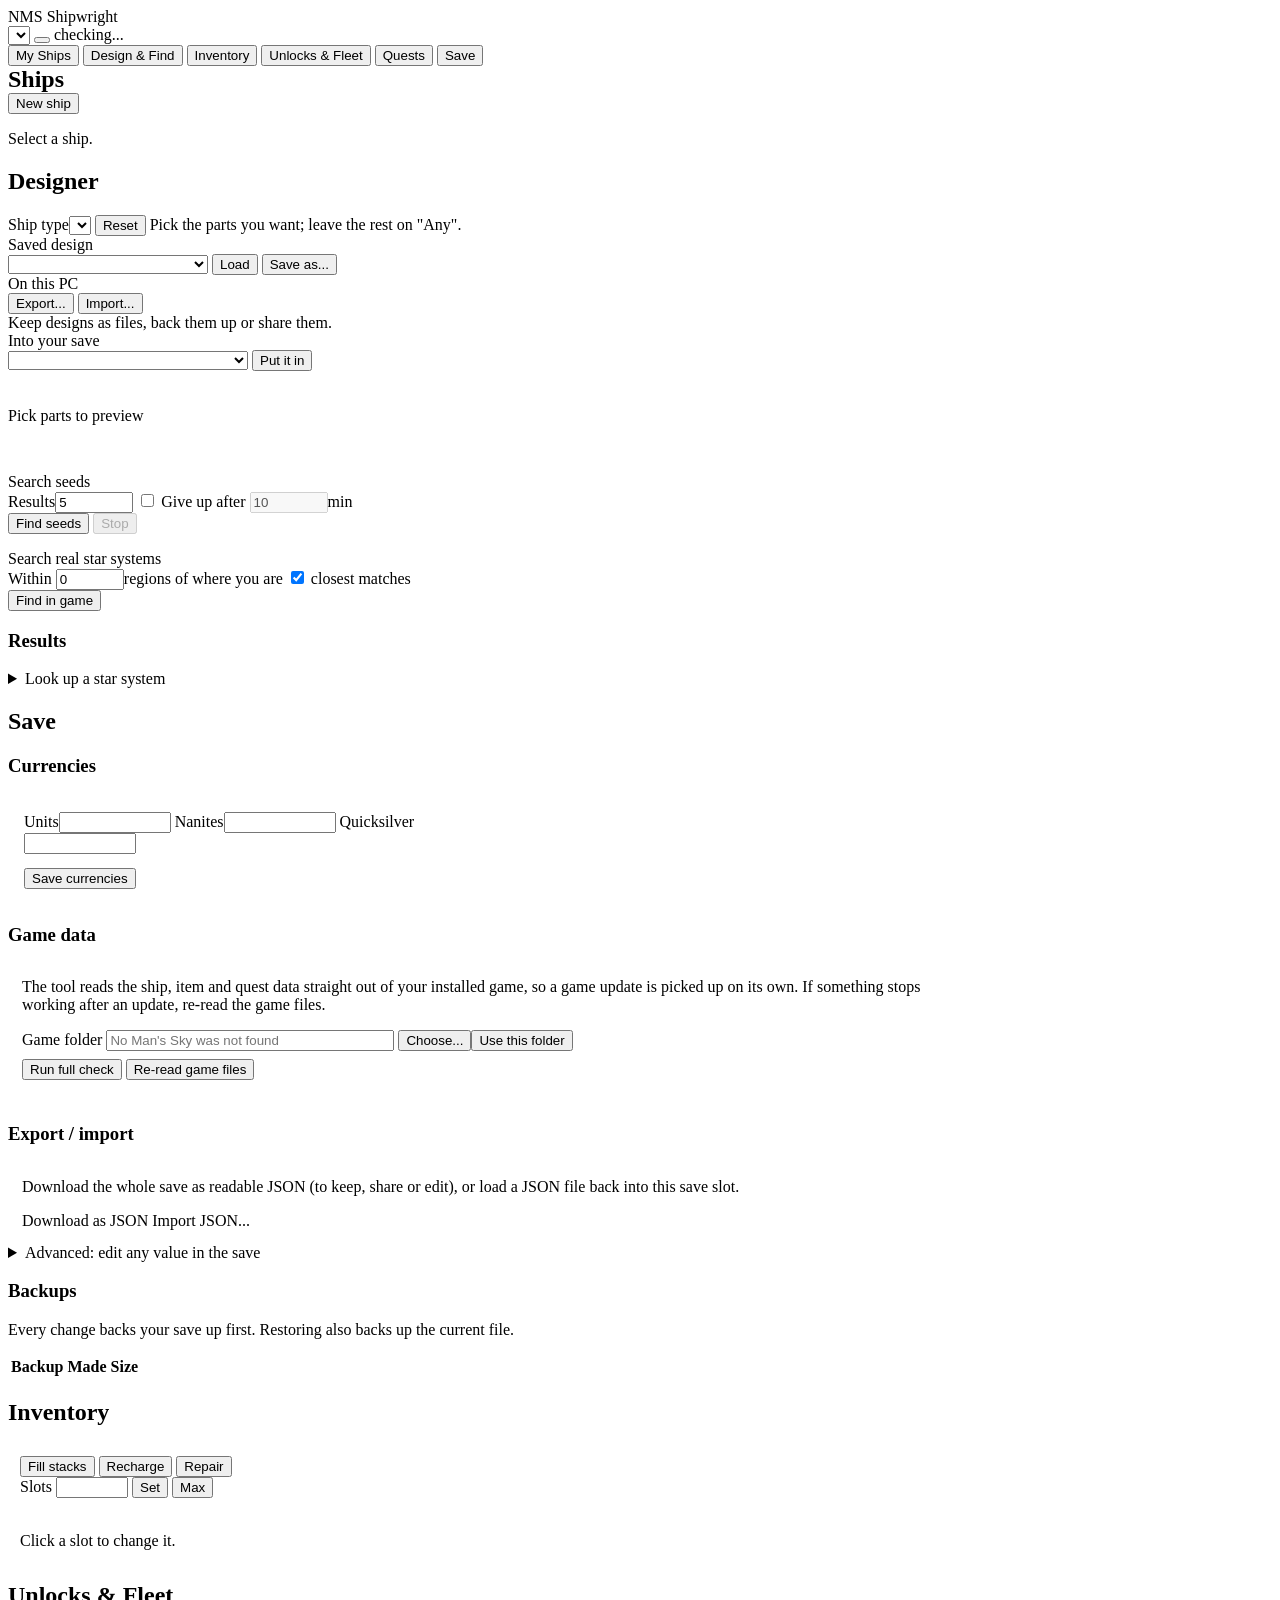
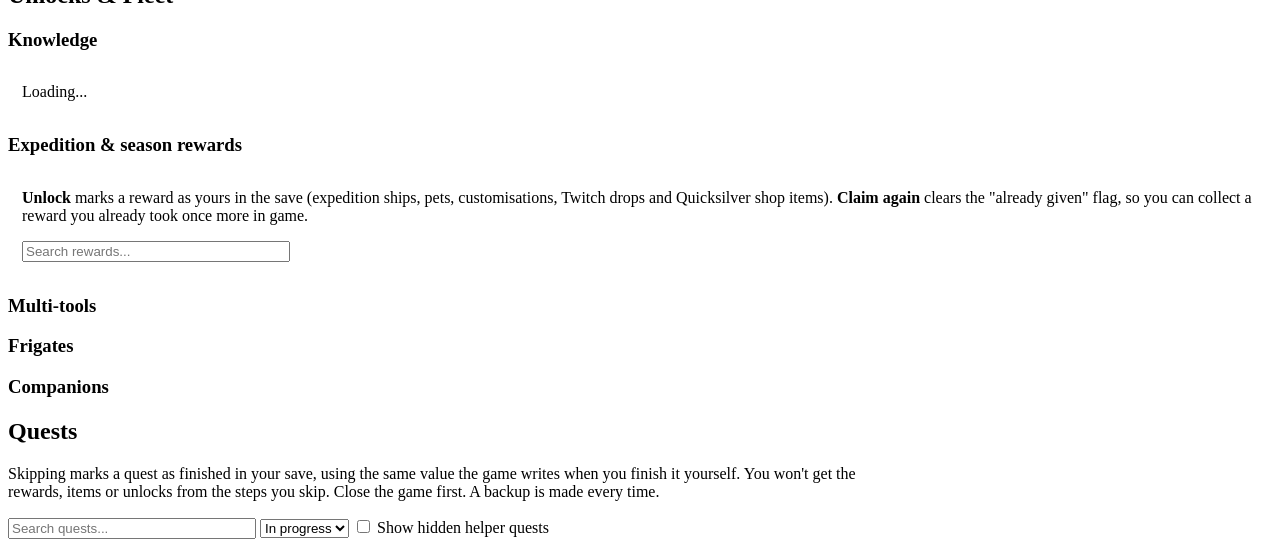
==== webapp/static/editor.html @ b8910b8d "Give the app one button vocabulary and group what belongs together Every button looked the same, so " ====
<!doctype html>
<html lang="en">
<head>
<meta charset="utf-8">
<meta name="viewport" content="width=device-width,initial-scale=1">
<title>NMS Shipwright</title>
<link rel="stylesheet" href="/static/app.css">
</head>
<body>
<div class="app">
<header>
  <div class="brand"><i></i>NMS Shipwright</div>
  <select id="saveSel" title="Save file -- the game loads the newest"></select>
  <button class="iconbtn solid" id="refresh" data-icon="spin" title="Re-read saves (picks the newest)"></button>
  <span class="pill" id="gamePill">checking...</span>
</header>
<nav>
  <button data-page="ships" data-icon="ship" class="active">My Ships</button>
  <button data-page="designer" data-icon="sliders">Design &amp; Find</button>
  <button data-page="inventory" data-icon="grid">Inventory</button>
  <button data-page="unlocks" data-icon="key">Unlocks &amp; Fleet</button>
  <button data-page="quests" data-icon="list">Quests</button>
  <button data-page="player" data-icon="disk">Save</button>
  <span class="navver" id="navVer" title="Installed version"></span>
</nav>
<div id="banner" class="banner" hidden></div>
<main>
  <section class="page active" id="page-ships">
    <div class="split">
      <div><div class="row" style="justify-content:space-between;margin-bottom:12px"><h2 style="margin:0">Ships</h2>
        <button class="btn primary" id="newShip" data-icon="plus">New ship</button></div><div class="shiplist" id="shipList"></div></div>
      <div class="card detail" id="shipDetail"><p class="muted">Select a ship.</p></div>
    </div>
  </section>

  <section class="page" id="page-designer">
    <h2>Designer</h2>
    <div class="row"><label class="muted">Ship type</label><select id="dShip"></select>
      <button class="btn ghost" id="dReset" data-icon="spin">Reset</button>
      <span class="muted">Pick the parts you want; leave the rest on "Any".</span></div>
    <div class="card toolbar">
      <div class="tgroup"><span class="tlabel">Saved design</span>
        <div class="row"><select id="dSaved" style="min-width:200px"></select>
          <button class="btn" id="dLoad" data-icon="folder">Load</button>
          <button class="btn" id="dSave" data-icon="disk">Save as...</button>
          <button class="btn danger sq" id="dDelete" data-icon="trash" title="Delete this saved design" hidden></button></div>
        <span class="muted tnote" id="dDesignNote"></span></div>
      <div class="tsep"></div>
      <div class="tgroup"><span class="tlabel">On this PC</span>
        <div class="row"><button class="btn" id="dExport" data-icon="down">Export...</button>
          <button class="btn" id="dImport" data-icon="up">Import...</button></div>
        <span class="muted tnote">Keep designs as files, back them up or share them.</span></div>
      <div class="tgroup wide"><span class="tlabel">Into your save</span>
        <div class="row"><select id="dTarget" style="min-width:240px"></select>
          <button class="btn primary" id="dInstall" data-icon="box">Put it in</button>
          <button class="btn danger" id="dInstallStop" data-icon="stop" hidden>Stop</button></div>
        <span class="muted tnote" id="dInstallStatus"></span></div>
    </div>
    <div id="dEdit"></div>
    <div class="grid2" style="margin-top:12px">
      <div class="card" style="padding:12px"><div class="tree" id="dTree"></div></div>
      <div>
        <div class="card hero" id="dPreview"><span class="muted">Pick parts to preview</span></div>
        <div class="card" style="padding:12px;margin-top:12px" id="dLook"></div>
        <div class="card" style="padding:0;margin-top:12px">
          <div class="seek"><span class="tlabel">Search seeds</span>
            <div class="row"><label class="muted">Results</label><input id="dN" type="number" value="5" min="1" max="50" style="width:70px">
              <label class="muted" title="Off: keep searching until you press Stop"><input type="checkbox" id="dLimit"> Give up after</label>
              <input id="dSecs" type="number" value="10" min="1" max="1440" style="width:70px" disabled><label class="muted">min</label></div>
            <div class="row end"><button class="btn primary" id="dGo" data-icon="search">Find seeds</button>
              <button class="btn danger" id="dStop" data-icon="stop" disabled>Stop</button></div>
            <p class="muted tnote" id="dOdds"></p>
            <p class="muted tnote" id="dStatus"></p></div>
          <div class="seek top"><span class="tlabel">Search real star systems</span>
            <div class="row"><label class="muted">Within</label>
              <input id="dRad" type="number" value="0" min="0" max="6" style="width:60px"><label class="muted">regions of where you are</label>
              <label class="muted" title="Rank ships by how many of your parts they have, instead of requiring all of them">
                <input type="checkbox" id="dClose" checked> closest matches</label></div>
            <div class="row end"><button class="btn" id="dFind" data-icon="globe">Find in game</button></div></div>
        </div>
      </div>
    </div>
    <h3>Results</h3><div class="results" id="dResults"></div>
    <details class="fold" id="fBox"><summary>Look up a star system</summary>
    <p class="muted" style="max-width:820px;margin-top:0">See the ships that visit any system (its space station, freighter fleet and,
      in dissonant systems, the Sentinel interceptor) before you travel there.</p>
    <div class="card" style="padding:12px">
      <div class="row"><label class="muted">System</label>
        <input id="fAddr" class="mono" placeholder="Portal glyphs (10BE08220992) or coordinates (0191:0087:0A1F:00BE)" style="width:360px">
        <label class="muted">Galaxy</label><input id="fGal" type="number" min="0" max="255" value="0" style="width:64px">
        <button class="btn primary" id="fShow">Show ships</button><button class="btn" id="fHere">My current system</button></div>
      <div class="row" id="fVisited" style="margin-top:8px"></div>
    </div>
    <div id="fSystem" style="margin-top:12px"></div>
    </details>
  </section>

  <section class="page" id="page-player">
    <h2>Save</h2>
    <h3>Currencies</h3>
    <div class="card" style="padding:16px;max-width:460px">
      <div class="form">
        <label for="p_units">Units</label><input id="p_units" type="number" min="0" max="2147483647">
        <label for="p_nanites">Nanites</label><input id="p_nanites" type="number" min="0" max="2147483647">
        <label for="p_quicksilver">Quicksilver</label><input id="p_quicksilver" type="number" min="0" max="2147483647">
      </div>
      <div class="row" style="margin-top:14px"><button class="btn primary" id="pSave">Save currencies</button></div>
    </div>
    <h3>Game data</h3>
    <div class="card" style="padding:14px;max-width:900px">
      <p class="muted" style="margin-top:0">The tool reads the ship, item and quest data straight out of your installed
        game, so a game update is picked up on its own. If something stops working after an update, re-read the game files.</p>
      <div class="row"><label class="muted" style="min-width:96px">Game folder</label>
        <input id="hDir" class="mono" style="flex:1;min-width:280px" placeholder="No Man's Sky was not found">
        <button class="btn" id="hPick">Choose...</button><button class="btn" id="hDirSave">Use this folder</button></div>
      <div class="row" style="margin-top:8px"><button class="btn" id="hCheck" data-icon="check">Run full check</button>
        <button class="btn" id="hRefresh" data-icon="spin">Re-read game files</button>
        <span class="muted" id="hBuild"></span></div>
      <div class="hlist" id="hList" style="margin-top:10px"></div>
    </div>
    <h3>Export / import</h3>
    <div class="card" style="padding:14px;max-width:760px">
      <p class="muted" style="margin-top:0">Download the whole save as readable JSON (to keep, share or edit), or load a JSON file back into this save slot.</p>
      <div class="row"><a class="btn" id="xExport" data-icon="down" download>Download as JSON</a>
        <label class="btn" data-icon="up">Import JSON...<input type="file" id="xImport" accept=".json,application/json" hidden></label></div>
    </div>
    <details class="fold" id="rawBox"><summary>Advanced: edit any value in the save</summary>
      <p class="muted" style="margin-top:0">Browse the save like NomNom's JSON view. Values are checked to keep their type. A backup is made on every change.</p>
      <div class="row"><span class="mono" id="rPath"></span></div>
      <div class="card rawlist" id="rList"></div>
      <div class="row" id="rEdit" style="margin-top:8px"></div>
    </details>
    <h3>Backups</h3>
    <p class="muted" style="margin-top:0">Every change backs your save up first. Restoring also backs up the current file.</p>
    <table><thead><tr><th>Backup</th><th>Made</th><th>Size</th><th></th></tr></thead><tbody id="bRows"></tbody></table>
  </section>

  <section class="page" id="page-inventory">
    <h2>Inventory</h2>
    <div class="invwrap">
      <div class="card invlist" id="iList"></div>
      <div>
        <div class="card row" style="margin-bottom:10px;padding:10px 12px">
          <b id="iTitle"></b><span class="muted" id="iInfo"></span>
          <span class="spacer"></span>
          <div class="row" style="gap:6px"><button class="btn" data-op="fill" data-icon="layers">Fill stacks</button>
            <button class="btn" data-op="recharge" data-icon="bolt">Recharge</button>
            <button class="btn" data-op="repair" data-icon="wrench">Repair</button></div>
          <span class="tsep"></span>
          <div class="row" style="gap:6px"><label class="muted">Slots</label>
            <input id="iSlots" type="number" min="1" max="120" style="width:64px">
            <button class="btn" id="iSetSlots" data-icon="check">Set</button>
            <button class="btn" data-op="expand" data-icon="expand">Max</button></div></div>
        <div class="invgrid" id="iGrid"></div>
        <div class="card" style="padding:12px;margin-top:12px" id="iSlot"><span class="muted">Click a slot to change it.</span></div>
      </div>
    </div>
  </section>

  <section class="page" id="page-unlocks">
    <h2>Unlocks &amp; Fleet</h2>
    <h3>Knowledge</h3>
    <div class="card" style="padding:14px" id="uKnow"><span class="muted">Loading...</span></div>
    <h3>Expedition &amp; season rewards</h3>
    <div class="card" style="padding:14px">
      <p class="muted" style="margin-top:0"><b>Unlock</b> marks a reward as yours in the save (expedition ships, pets, customisations,
        Twitch drops and Quicksilver shop items). <b>Claim again</b> clears the "already given" flag, so you can collect a reward
        you already took once more in game.</p>
      <div class="row" id="wGroups"></div>
      <div class="row" style="margin-top:10px"><input id="wQ" placeholder="Search rewards..." style="min-width:260px">
        <span class="muted" id="wCount"></span></div>
      <div class="rewlist" id="wList"></div>
    </div>
    <h3>Multi-tools</h3><div class="ulist" id="uTools"></div>
    <h3>Frigates</h3><div class="ulist" id="uFrig"></div>
    <h3>Companions</h3><div class="ulist" id="uPets"></div>
  </section>

  <section class="page" id="page-quests">
    <h2>Quests</h2>
    <p class="muted" style="max-width:900px">Skipping marks a quest as finished in your save, using the same value the game writes when you finish it
      yourself. You won't get the rewards, items or unlocks from the steps you skip. Close the game first. A backup is made every time.</p>
    <div class="row">
      <input id="qFilter" placeholder="Search quests..." style="min-width:240px">
      <select id="qShow"><option value="in_progress">In progress</option><option value="not_started">Not started</option>
        <option value="done">Finished</option><option value="all">All</option></select>
      <label class="muted"><input type="checkbox" id="qHelpers"> Show hidden helper quests</label>
      <span class="muted" id="qCount"></span>
    </div>
    <div class="qlist" id="qList"></div>
  </section>

</main>
</div>
<div id="toast"></div>

<script src="/static/viewer.js"></script>
<script src="/static/js/core.js"></script>
<script src="/static/js/ships.js"></script>
<script src="/static/js/designer.js"></script>
<script src="/static/js/find.js"></script>
<script src="/static/js/inventory.js"></script>
<script src="/static/js/unlocks.js"></script>
<script src="/static/js/player.js"></script>
<script src="/static/js/save.js"></script>
<script src="/static/js/boot.js"></script>
</body>
</html>
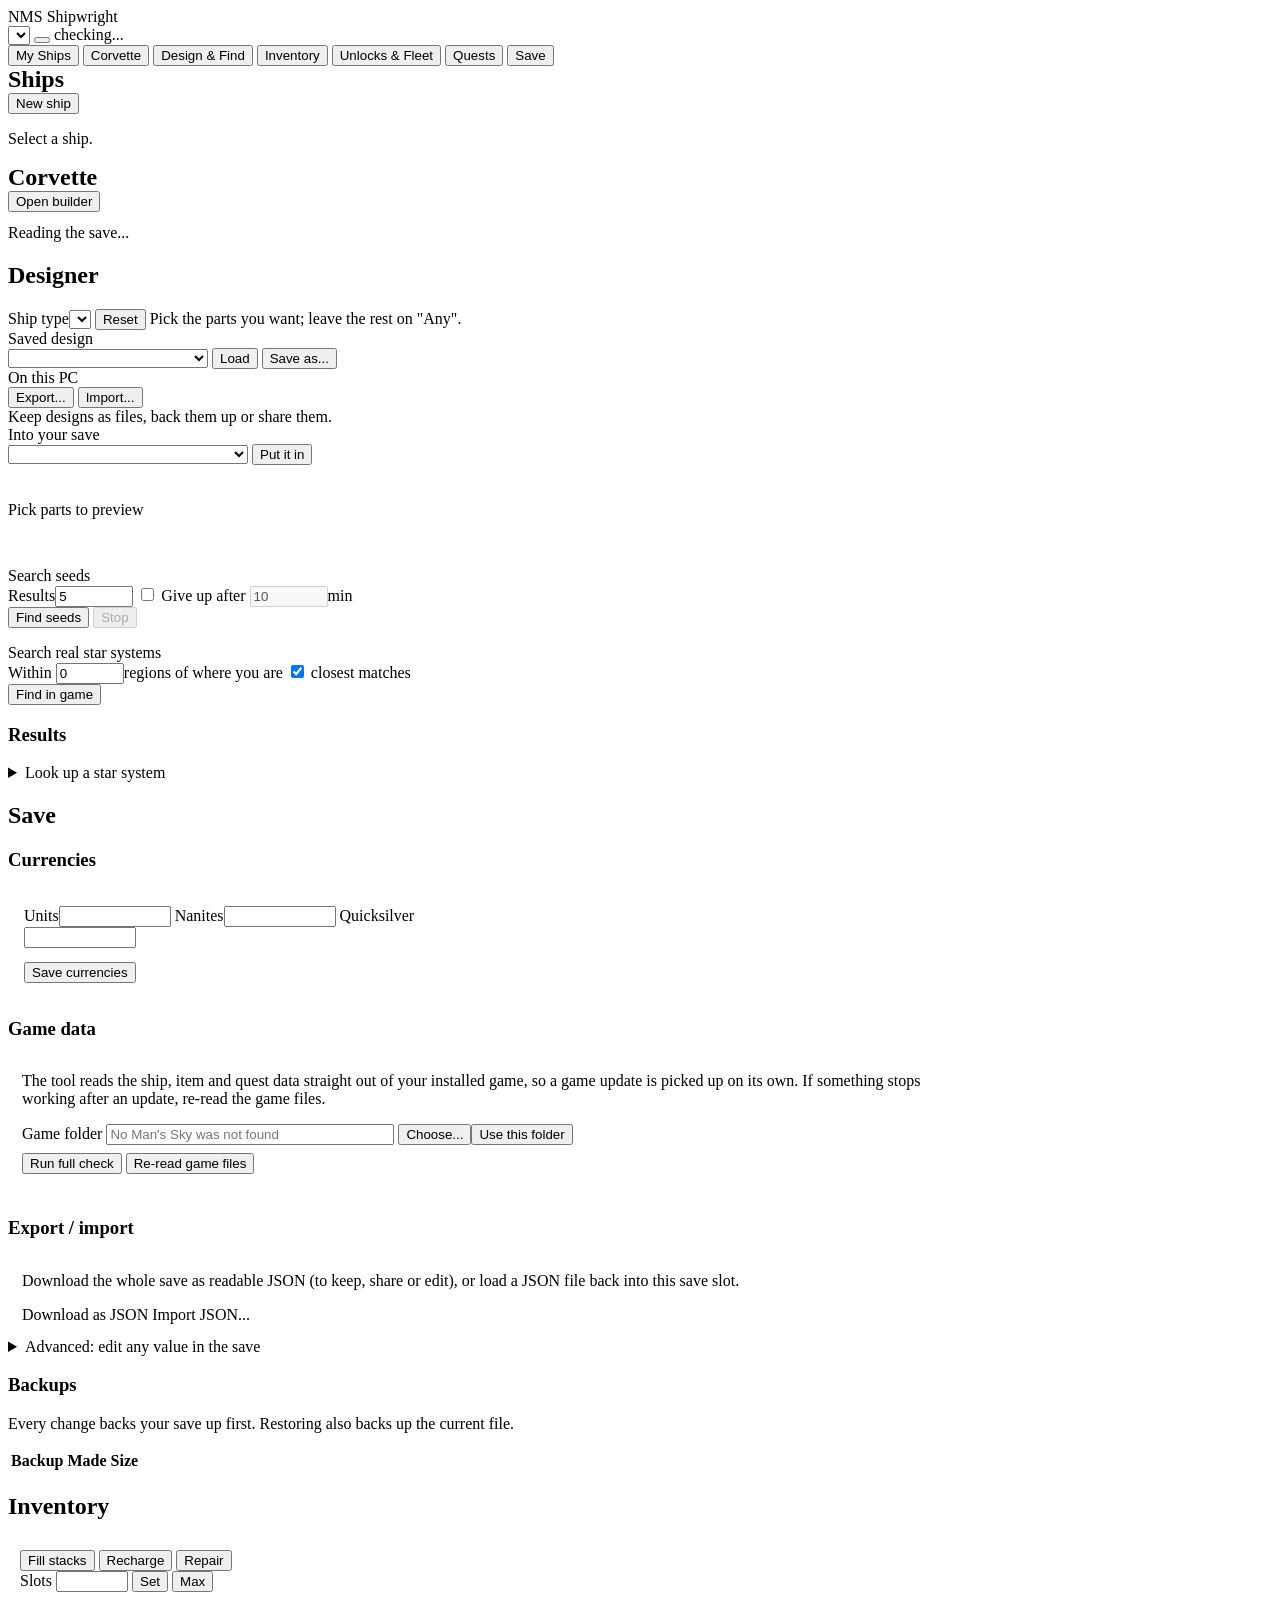
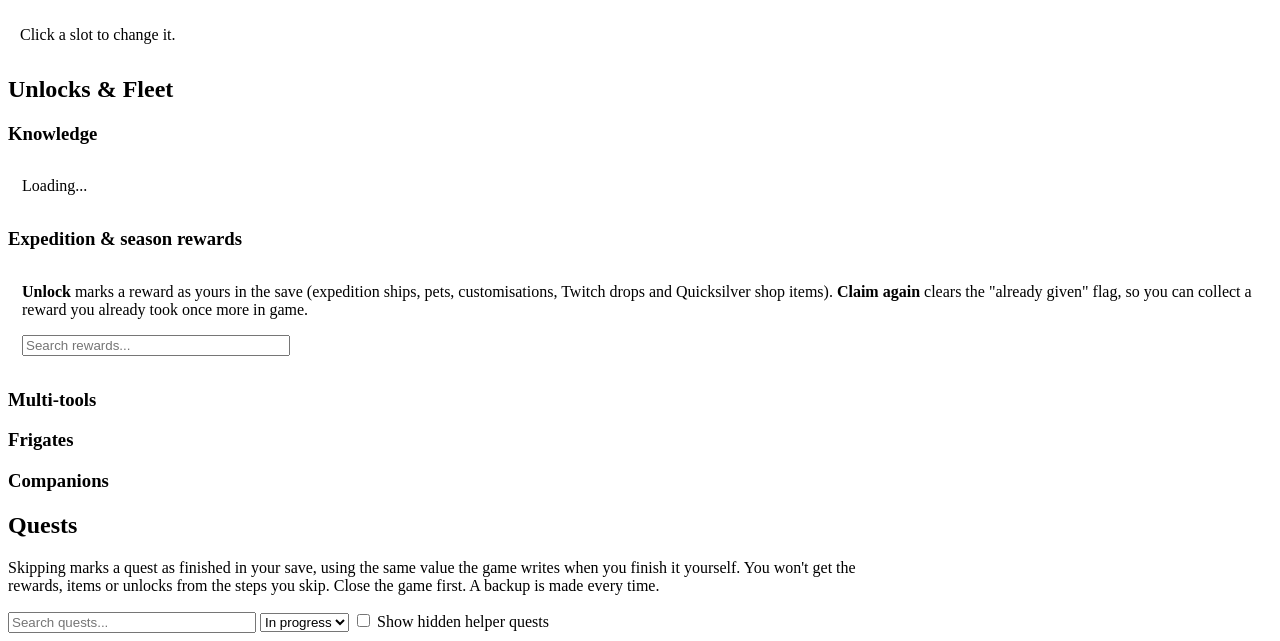
==== commit 0dcc8ba2: "Show a save's corvette and what it is built from" ====
--- a/webapp/static/editor.html
+++ b/webapp/static/editor.html
@@ -16,6 +16,7 @@
 </header>
 <nav>
   <button data-page="ships" data-icon="ship" class="active">My Ships</button>
+  <button data-page="corvette" data-icon="layers" class="wip" title="Under construction: the corvette tools are still being built">Corvette</button>
   <button data-page="designer" data-icon="sliders">Design &amp; Find</button>
   <button data-page="inventory" data-icon="grid">Inventory</button>
   <button data-page="unlocks" data-icon="key">Unlocks &amp; Fleet</button>
@@ -30,6 +31,18 @@
       <div><div class="row" style="justify-content:space-between;margin-bottom:12px"><h2 style="margin:0">Ships</h2>
         <button class="btn primary" id="newShip" data-icon="plus">New ship</button></div><div class="shiplist" id="shipList"></div></div>
       <div class="card detail" id="shipDetail"><p class="muted">Select a ship.</p></div>
+    </div>
+  </section>
+
+  <section class="page" id="page-corvette">
+    <div class="row" style="justify-content:space-between;margin-bottom:12px"><h2 style="margin:0">Corvette</h2>
+      <div class="row"><select id="cvPick" hidden></select>
+        <span class="badge" id="cvCount"></span><span class="badge hot" id="cvTurned" hidden></span>
+        <button class="btn primary" id="cvBuild" data-icon="sliders">Open builder</button></div></div>
+    <div class="cvwrap">
+      <div class="card" id="cvPanel"><div class="cvlist" id="cvList"></div>
+        <div class="cvfoot" id="cvFoot" hidden></div></div>
+      <div class="hero" id="cvView"><span class="muted">Reading the save...</span></div>
     </div>
   </section>
 
@@ -67,6 +80,12 @@
             <div class="row"><label class="muted">Results</label><input id="dN" type="number" value="5" min="1" max="50" style="width:70px">
               <label class="muted" title="Off: keep searching until you press Stop"><input type="checkbox" id="dLimit"> Give up after</label>
               <input id="dSecs" type="number" value="10" min="1" max="1440" style="width:70px" disabled><label class="muted">min</label></div>
+            <div class="row" id="dPaintRow" hidden><label class="muted">Colour</label>
+              <select id="dColour" title="An interceptor's seed decides whether your paint shows at all">
+                <option value="">Any seed</option>
+                <option value="paintable">Only ones I can paint</option>
+                <option value="black">Pure black ones (the seed's own)</option>
+              </select></div>
             <div class="row end"><button class="btn primary" id="dGo" data-icon="search">Find seeds</button>
               <button class="btn danger" id="dStop" data-icon="stop" disabled>Stop</button></div>
             <p class="muted tnote" id="dOdds"></p>
@@ -197,6 +216,7 @@
 <script src="/static/viewer.js"></script>
 <script src="/static/js/core.js"></script>
 <script src="/static/js/ships.js"></script>
+<script src="/static/js/corvette.js"></script>
 <script src="/static/js/designer.js"></script>
 <script src="/static/js/find.js"></script>
 <script src="/static/js/inventory.js"></script>
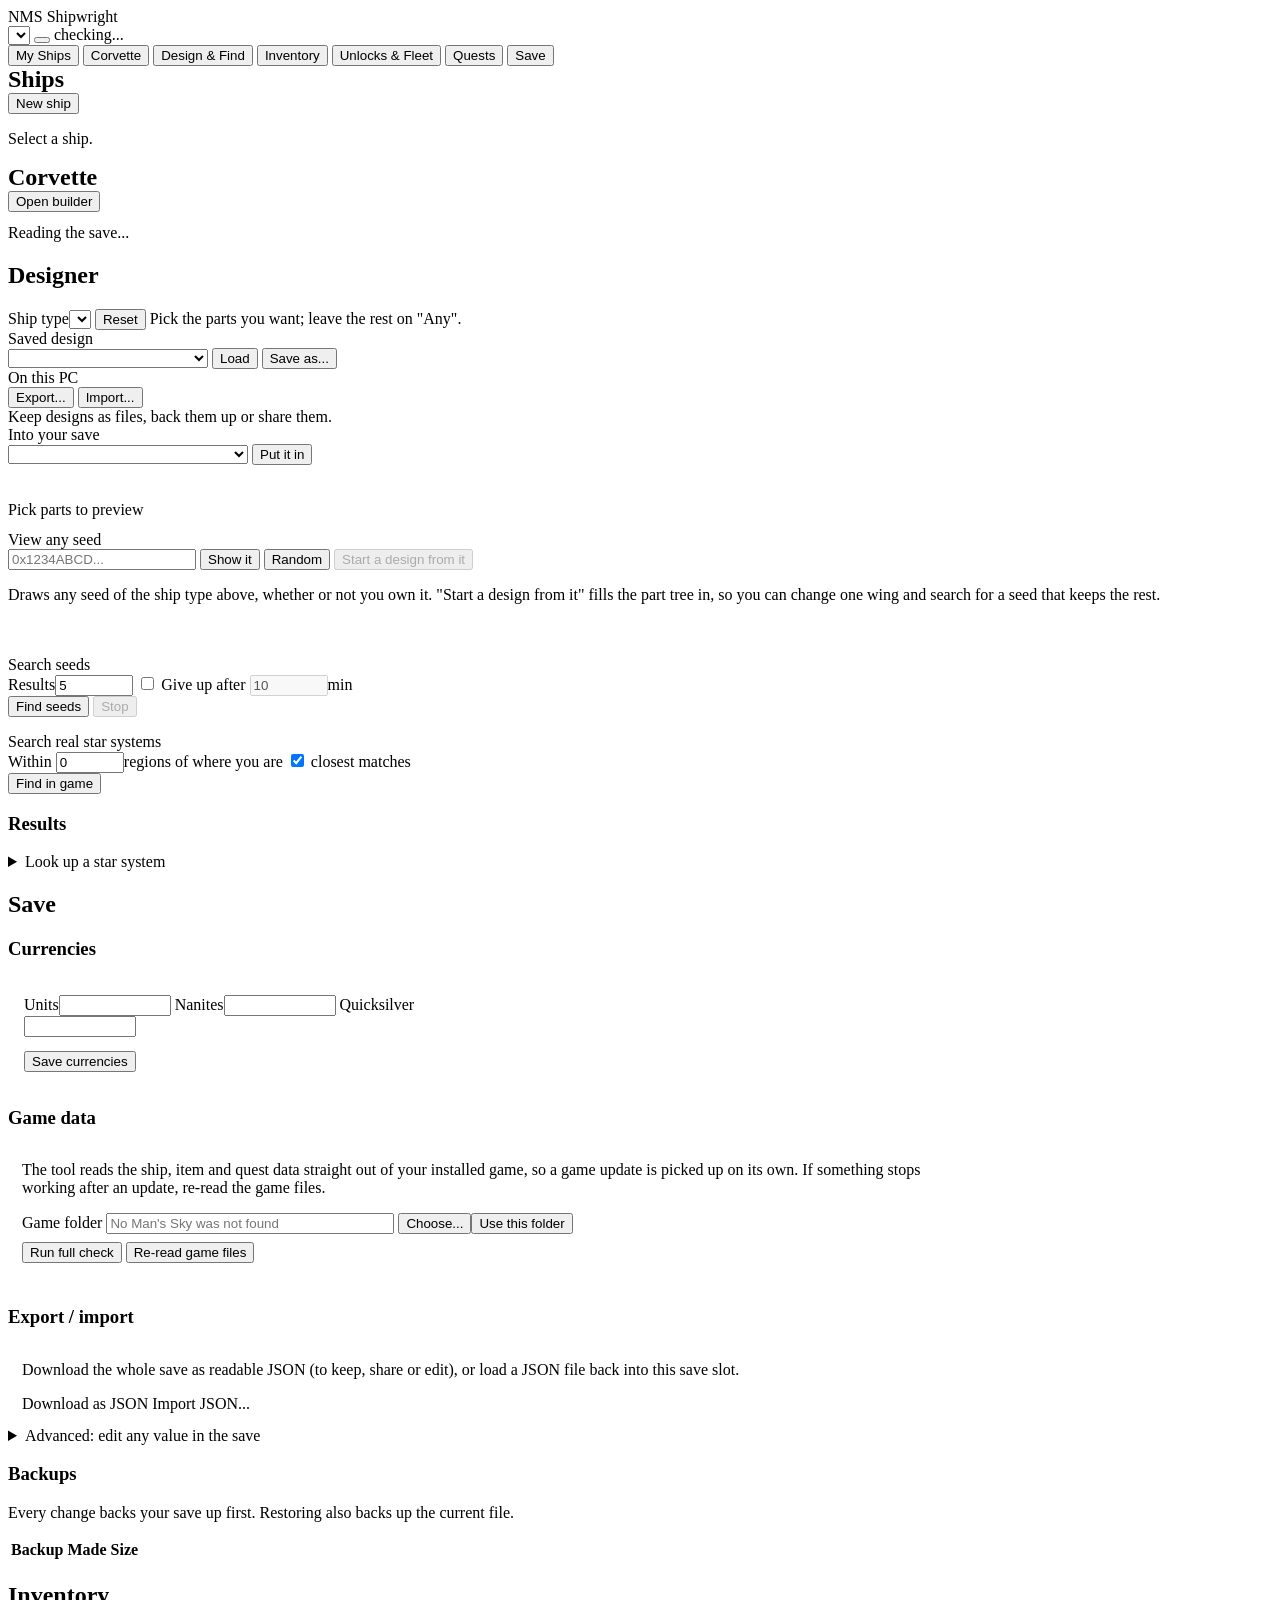
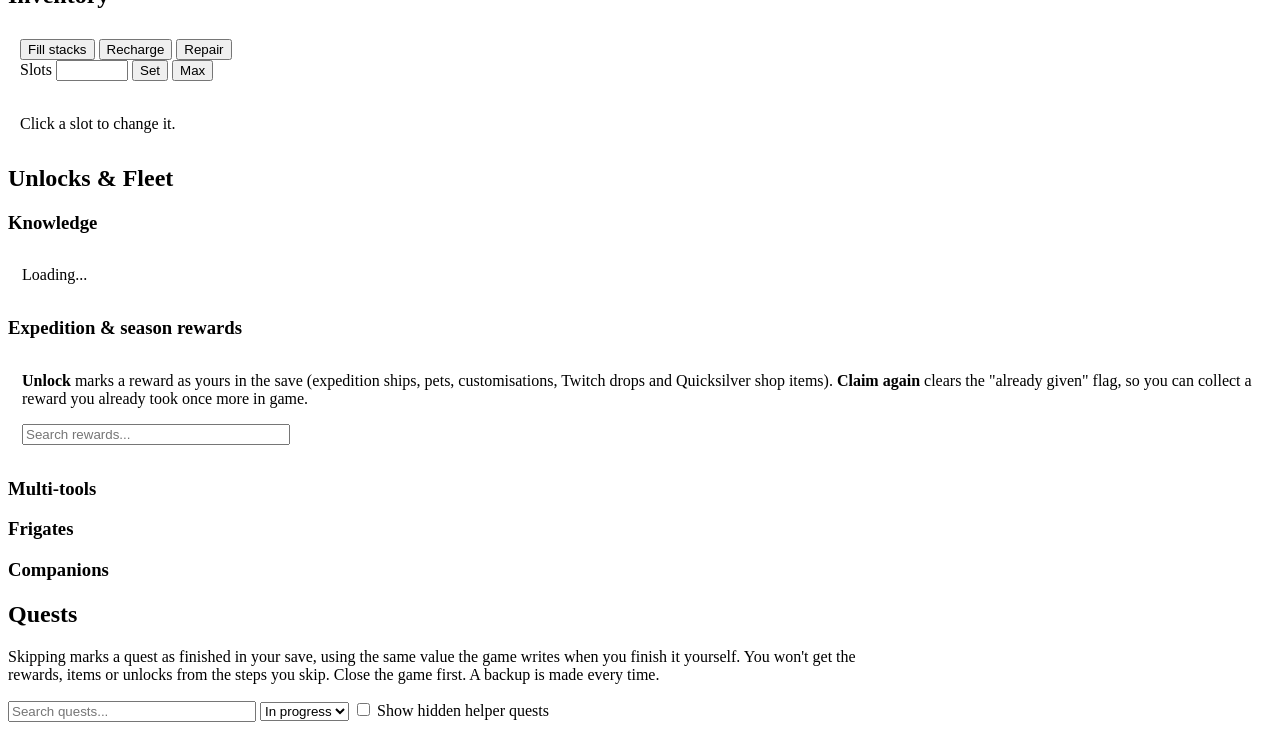
==== commit 39988e16: "performance improvement" ====
--- a/webapp/static/editor.html
+++ b/webapp/static/editor.html
@@ -16,7 +16,7 @@
 </header>
 <nav>
   <button data-page="ships" data-icon="ship" class="active">My Ships</button>
-  <button data-page="corvette" data-icon="layers" class="wip" title="Under construction: the corvette tools are still being built">Corvette</button>
+  <button data-page="corvette" data-icon="layers">Corvette</button>
   <button data-page="designer" data-icon="sliders">Design &amp; Find</button>
   <button data-page="inventory" data-icon="grid">Inventory</button>
   <button data-page="unlocks" data-icon="key">Unlocks &amp; Fleet</button>
@@ -74,6 +74,15 @@
       <div class="card" style="padding:12px"><div class="tree" id="dTree"></div></div>
       <div>
         <div class="card hero" id="dPreview"><span class="muted">Pick parts to preview</span></div>
+        <div class="card seedbox" style="margin-top:12px">
+          <div class="row"><span class="tlabel">View any seed</span></div>
+          <div class="row"><input id="dSeed" class="mono" placeholder="0x1234ABCD..." style="flex:1;min-width:180px">
+            <button class="btn" id="dSeedShow" data-icon="search">Show it</button>
+            <button class="btn ghost" id="dSeedRandom" data-icon="dice" title="A seed at random">Random</button>
+            <button class="btn ghost" id="dSeedFrom" data-icon="sliders" disabled>Start a design from it</button></div>
+          <p class="muted tnote">Draws any seed of the ship type above, whether or not you own it. "Start a design from it"
+            fills the part tree in, so you can change one wing and search for a seed that keeps the rest.</p>
+        </div>
         <div class="card" style="padding:12px;margin-top:12px" id="dLook"></div>
         <div class="card" style="padding:0;margin-top:12px">
           <div class="seek"><span class="tlabel">Search seeds</span>
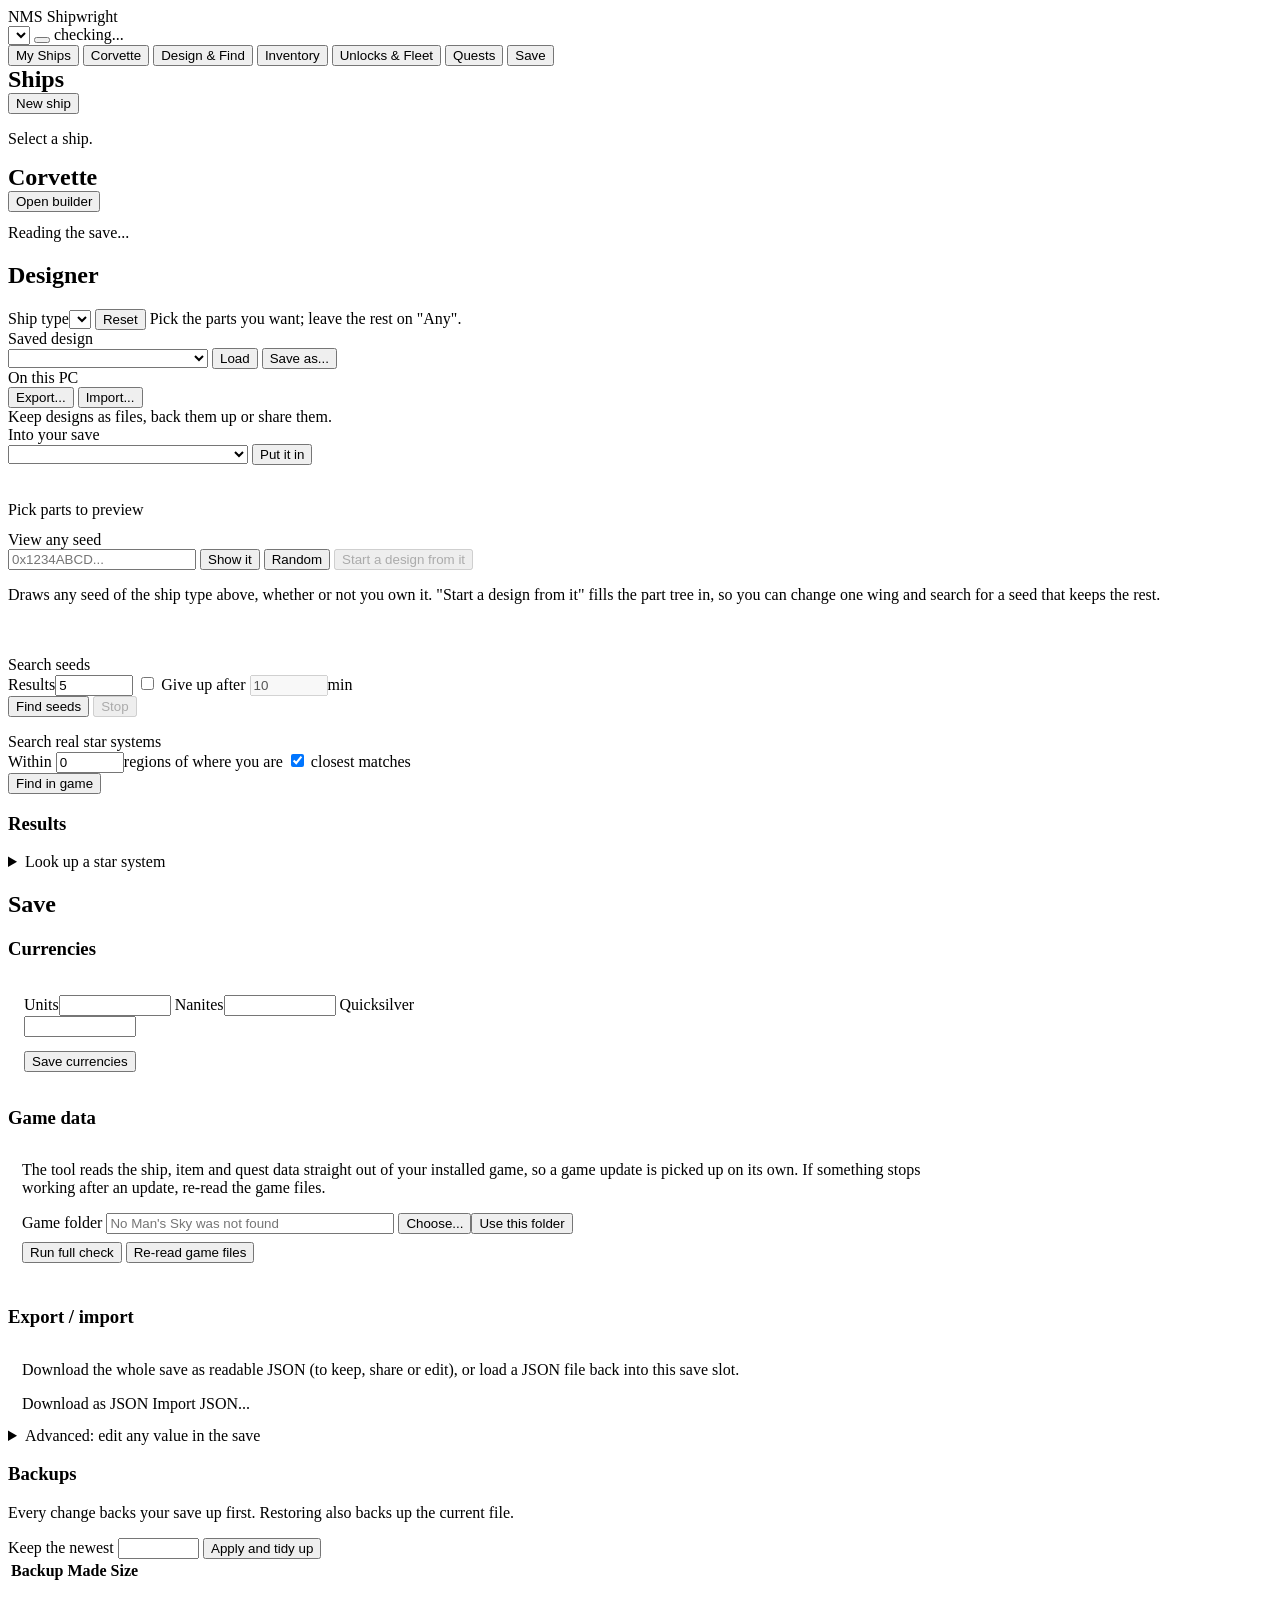
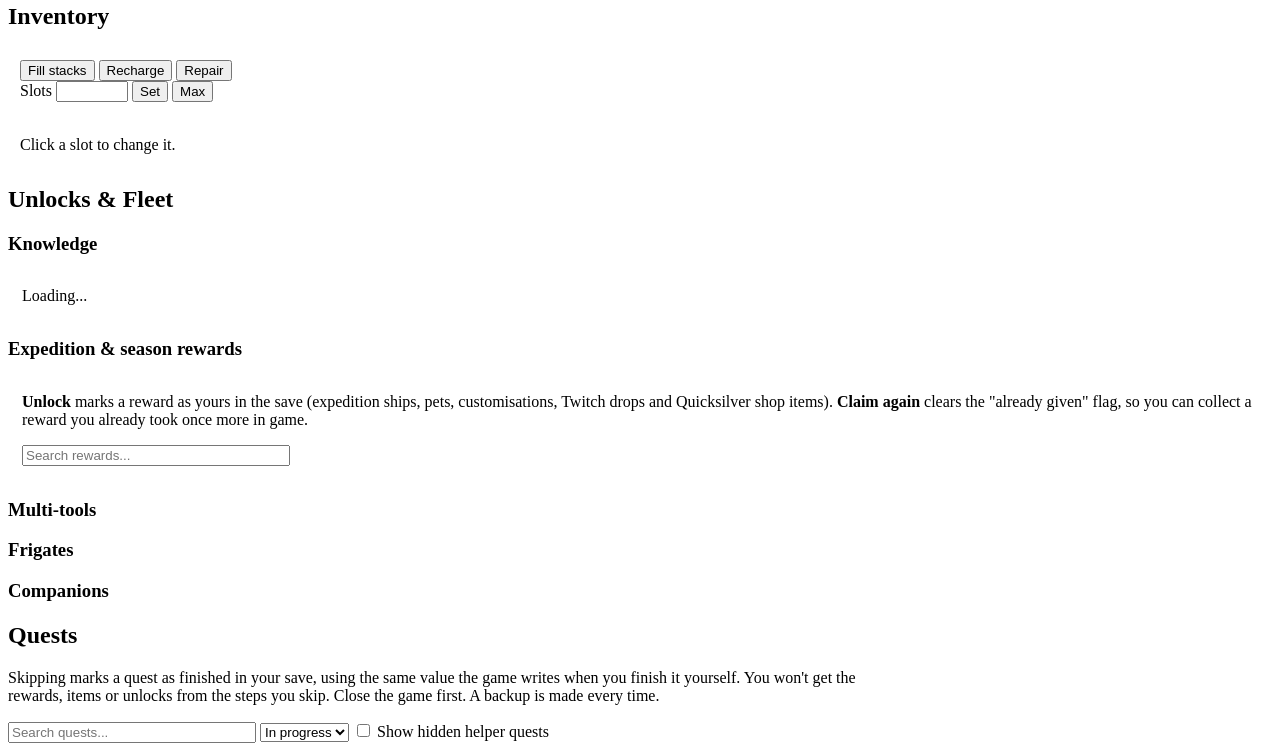
==== commit f6bdc65f: "minor ui cleanup" ====
--- a/webapp/static/editor.html
+++ b/webapp/static/editor.html
@@ -160,6 +160,12 @@
     </details>
     <h3>Backups</h3>
     <p class="muted" style="margin-top:0">Every change backs your save up first. Restoring also backs up the current file.</p>
+    <div class="row">
+      <label for="bKeep">Keep the newest</label>
+      <input id="bKeep" type="number" min="0" max="999" step="1" style="width:5.5em">
+      <span class="muted" id="bKeepNote"></span>
+      <button class="btn" id="bKeepSave" data-icon="trash">Apply and tidy up</button>
+    </div>
     <table><thead><tr><th>Backup</th><th>Made</th><th>Size</th><th></th></tr></thead><tbody id="bRows"></tbody></table>
   </section>
 
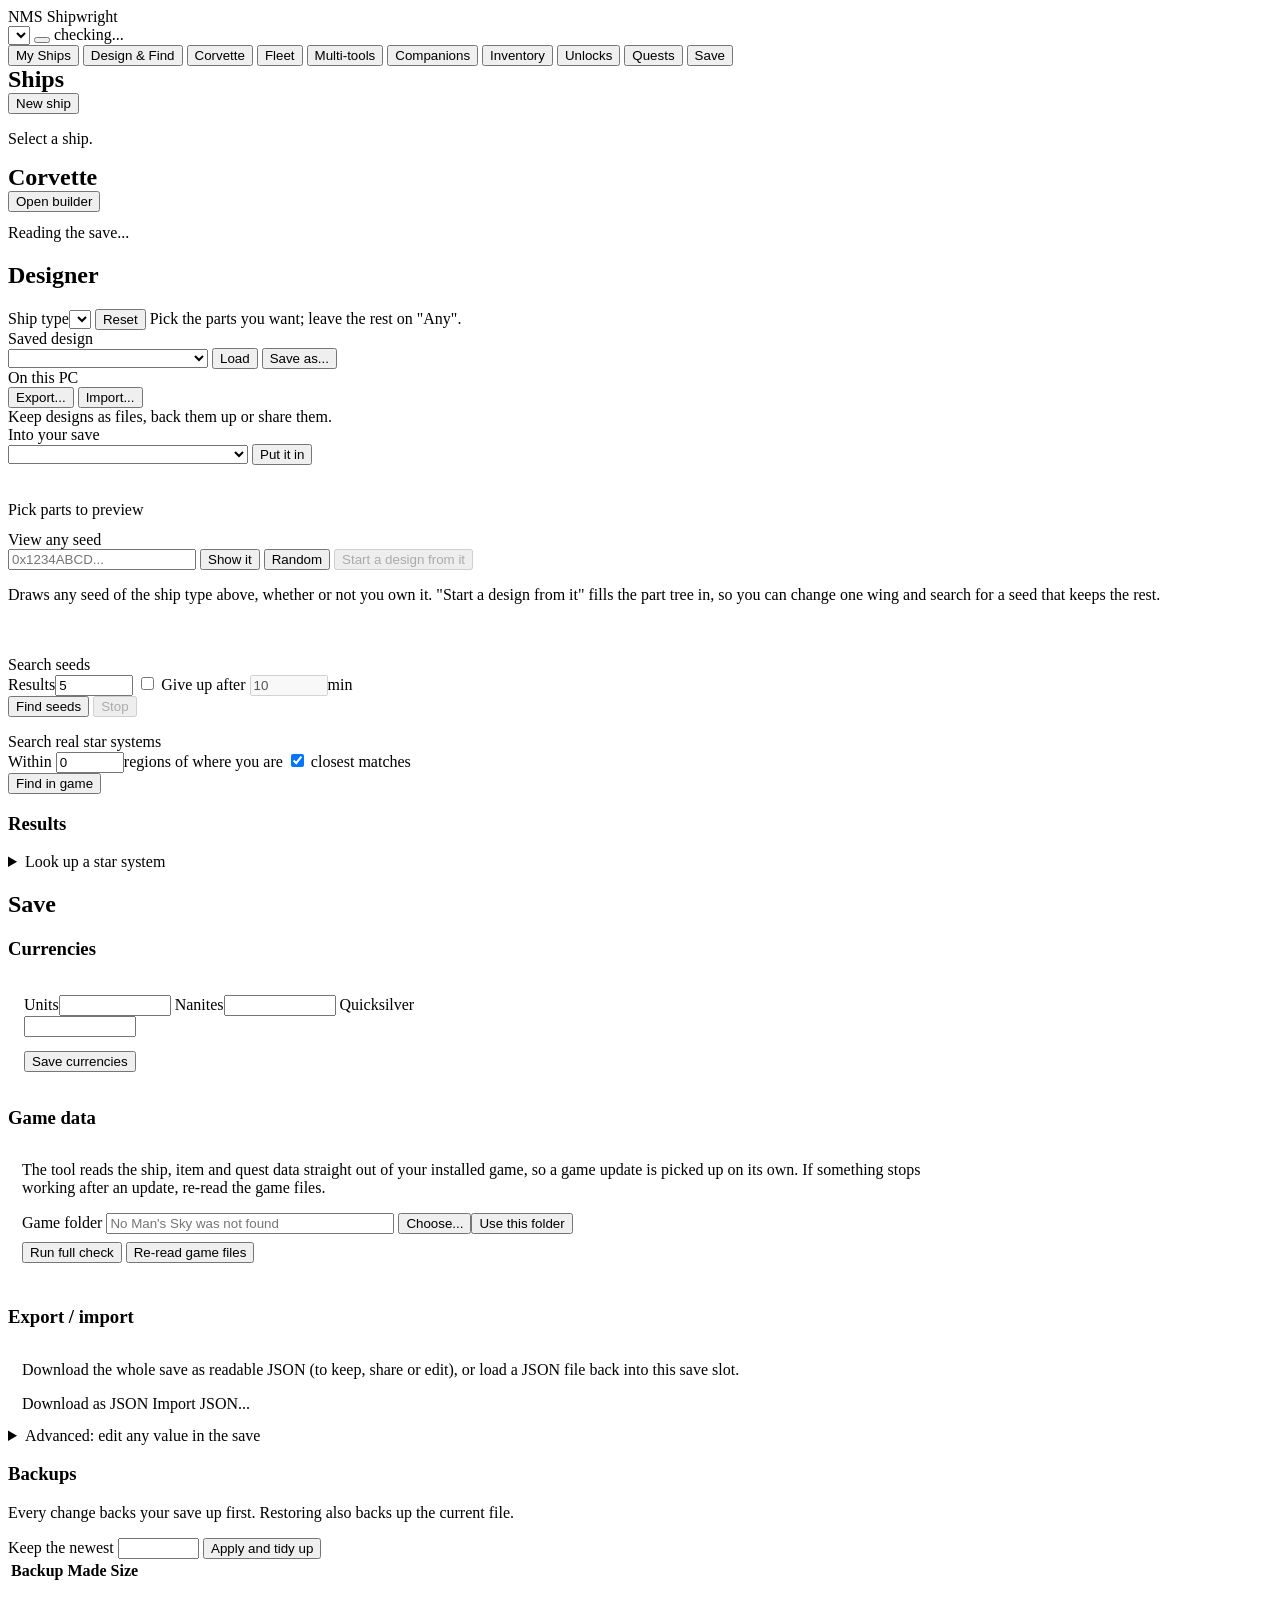
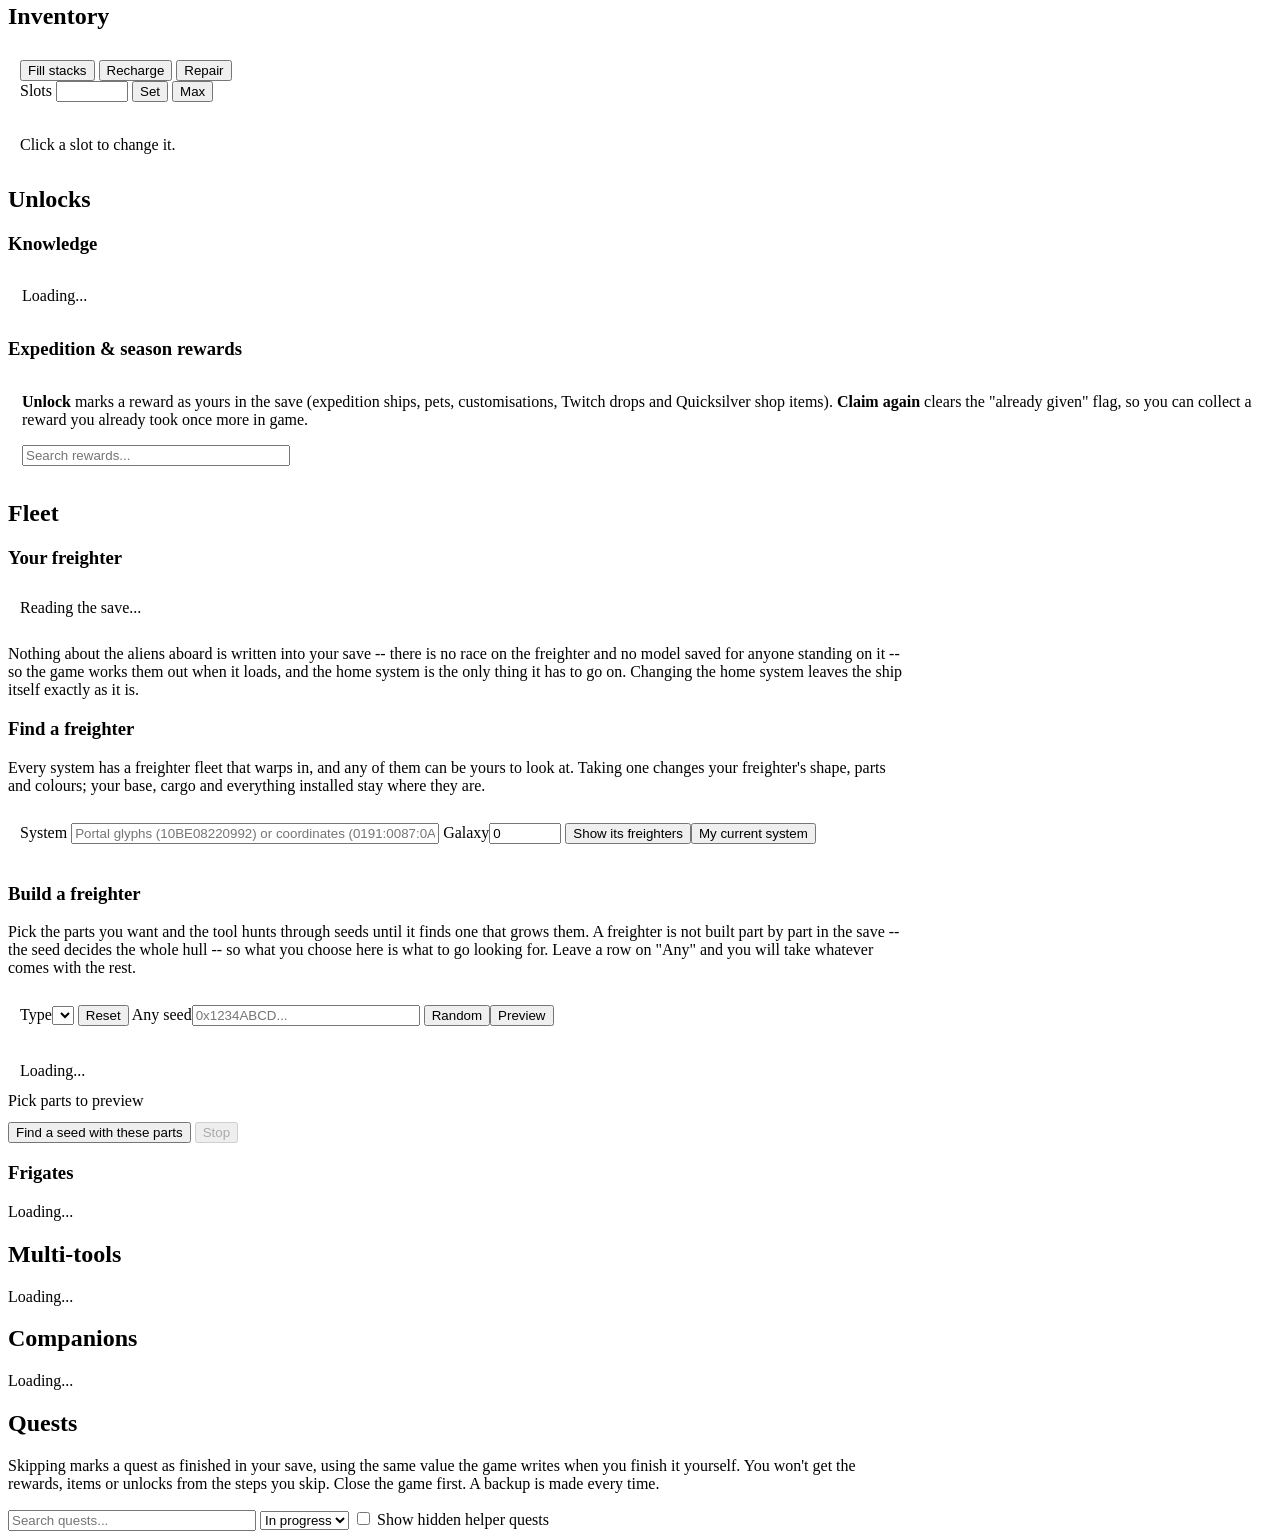
==== commit d5710f34: "making space" ====
--- a/webapp/static/editor.html
+++ b/webapp/static/editor.html
@@ -16,10 +16,13 @@
 </header>
 <nav>
   <button data-page="ships" data-icon="ship" class="active">My Ships</button>
+  <button data-page="designer" data-icon="sliders">Design &amp; Find</button>
   <button data-page="corvette" data-icon="layers">Corvette</button>
-  <button data-page="designer" data-icon="sliders">Design &amp; Find</button>
+  <button data-page="fleet" data-icon="box">Fleet</button>
+  <button data-page="multitools" data-icon="wrench" class="wip" title="Under construction: the multi-tool tools are still being built">Multi-tools</button>
+  <button data-page="companions" data-icon="globe" class="wip" title="Under construction: the companion tools are still being built">Companions</button>
   <button data-page="inventory" data-icon="grid">Inventory</button>
-  <button data-page="unlocks" data-icon="key">Unlocks &amp; Fleet</button>
+  <button data-page="unlocks" data-icon="key">Unlocks</button>
   <button data-page="quests" data-icon="list">Quests</button>
   <button data-page="player" data-icon="disk">Save</button>
   <span class="navver" id="navVer" title="Installed version"></span>
@@ -192,7 +195,7 @@
   </section>
 
   <section class="page" id="page-unlocks">
-    <h2>Unlocks &amp; Fleet</h2>
+    <h2>Unlocks</h2>
     <h3>Knowledge</h3>
     <div class="card" style="padding:14px" id="uKnow"><span class="muted">Loading...</span></div>
     <h3>Expedition &amp; season rewards</h3>
@@ -205,9 +208,59 @@
         <span class="muted" id="wCount"></span></div>
       <div class="rewlist" id="wList"></div>
     </div>
-    <h3>Multi-tools</h3><div class="ulist" id="uTools"></div>
-    <h3>Frigates</h3><div class="ulist" id="uFrig"></div>
-    <h3>Companions</h3><div class="ulist" id="uPets"></div>
+  </section>
+
+  <section class="page" id="page-fleet">
+    <h2>Fleet</h2>
+    <h3>Your freighter</h3>
+    <div class="card" style="padding:12px" id="frCard"><span class="muted">Reading the save...</span></div>
+    <p class="muted" style="max-width:900px">Nothing about the aliens aboard is written into your save -- there is no race on the freighter
+      and no model saved for anyone standing on it -- so the game works them out when it loads, and the home system is the only thing it has
+      to go on. Changing the home system leaves the ship itself exactly as it is.</p>
+    <h3>Find a freighter</h3>
+    <p class="muted" style="max-width:900px;margin-top:0">Every system has a freighter fleet that warps in, and any of them can be yours to
+      look at. Taking one changes your freighter's shape, parts and colours; your base, cargo and everything installed stay where they are.</p>
+    <div class="card" style="padding:12px">
+      <div class="row"><label class="muted">System</label>
+        <input id="frAddr" class="mono" placeholder="Portal glyphs (10BE08220992) or coordinates (0191:0087:0A1F:00BE)" style="width:360px">
+        <label class="muted">Galaxy</label><input id="frGal" type="number" min="0" max="255" value="0" style="width:64px">
+        <button class="btn primary" id="frShow">Show its freighters</button><button class="btn" id="frHere">My current system</button></div>
+      <div class="row" id="frWhere" style="margin-top:8px"></div>
+    </div>
+    <div class="results" id="frFound" style="margin-top:12px"></div>
+    <h3>Build a freighter</h3>
+    <p class="muted" style="max-width:900px;margin-top:0">Pick the parts you want and the tool hunts through seeds until it finds one that
+      grows them. A freighter is not built part by part in the save -- the seed decides the whole hull -- so what you choose here is what to
+      go looking for. Leave a row on "Any" and you will take whatever comes with the rest.</p>
+    <div class="card" style="padding:12px">
+      <div class="row"><label class="muted">Type</label><select id="fbShip"></select>
+        <button class="btn ghost" id="fbReset" data-icon="spin">Reset</button>
+        <span style="flex:1"></span>
+        <label class="muted">Any seed</label><input id="fbSeed" class="mono" placeholder="0x1234ABCD..." style="width:220px">
+        <button class="btn" id="fbRoll" data-icon="dice">Random</button><button class="btn" id="fbSee">Preview</button></div>
+    </div>
+    <div class="grid2" style="margin-top:12px">
+      <div class="card" style="padding:12px"><div class="tree" id="fbTree"><span class="muted">Loading...</span></div></div>
+      <div>
+        <div class="card hero" id="fbPreview"><span class="muted">Pick parts to preview</span></div>
+        <div class="row" style="margin-top:12px"><button class="btn primary" id="fbFind" data-icon="search">Find a seed with these parts</button>
+          <button class="btn" id="fbStop" disabled data-icon="stop">Stop</button>
+          <button class="btn primary" id="fbUse" hidden data-icon="check">Make this my freighter</button></div>
+        <p class="muted" id="fbStatus" style="margin:8px 0 0"></p>
+      </div>
+    </div>
+    <div class="results" id="fbResults" style="margin-top:12px"></div>
+    <h3>Frigates</h3><div class="ulist" id="uFrig"><span class="muted">Loading...</span></div>
+  </section>
+
+  <section class="page" id="page-multitools">
+    <h2>Multi-tools</h2>
+    <div class="ulist" id="uTools"><span class="muted">Loading...</span></div>
+  </section>
+
+  <section class="page" id="page-companions">
+    <h2>Companions</h2>
+    <div class="ulist" id="uPets"><span class="muted">Loading...</span></div>
   </section>
 
   <section class="page" id="page-quests">
